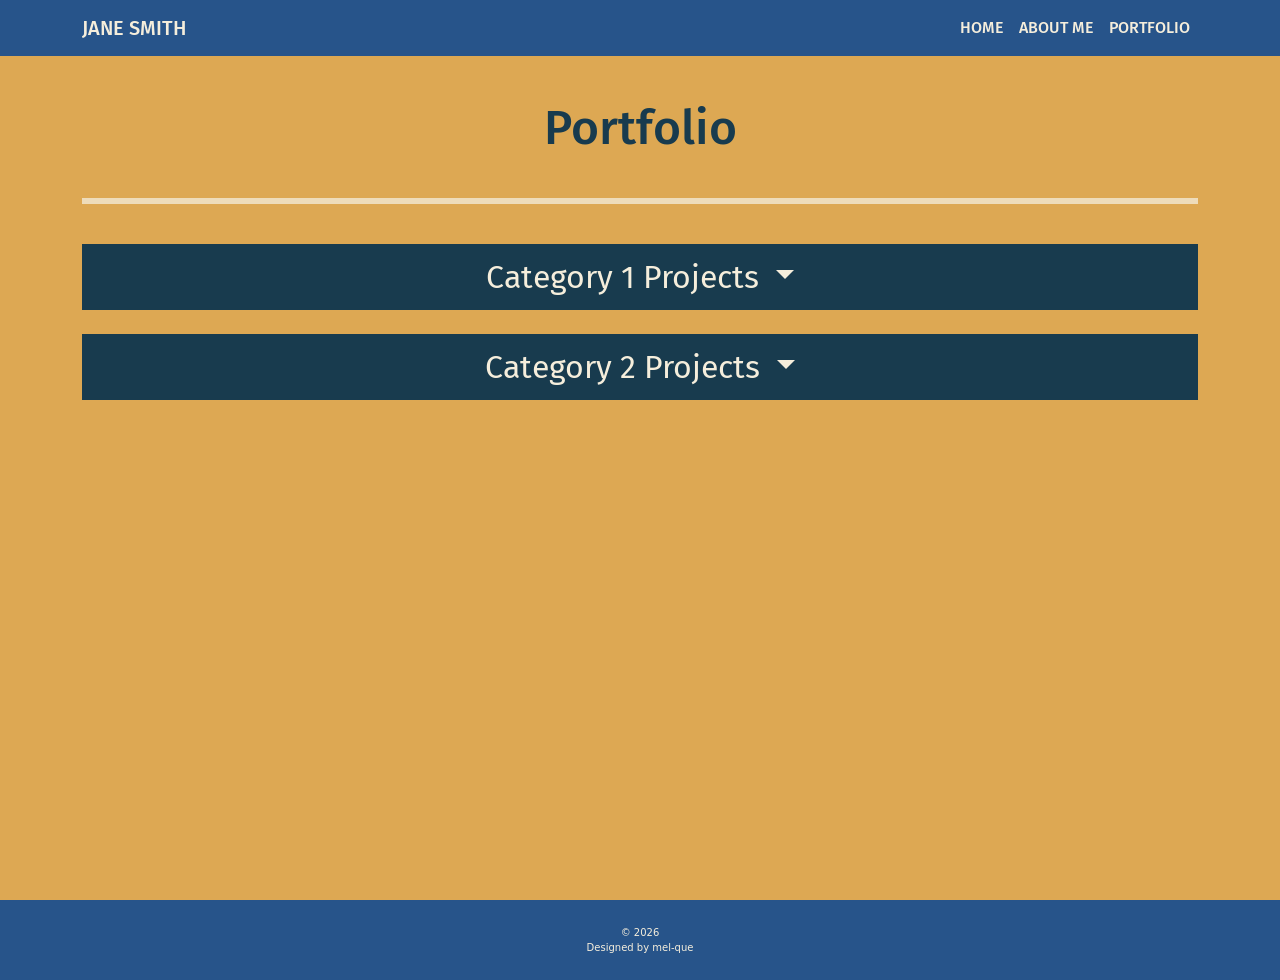
==== portfolio-page/portfolio.html @ 621c39cf "uploading template files from other repo see https://github.com/mel-que/web-development for details" ====
<!DOCTYPE html>
<html lang="en">

<head>
    <meta charset="UTF-8">
    <meta name="viewport" content="width=device-width, initial-scale=1.0">
    <title>Jane Smith</title>
    <link href="https://cdn.jsdelivr.net/npm/bootstrap@5.3.3/dist/css/bootstrap.min.css" rel="stylesheet" integrity="sha384-QWTKZyjpPEjISv5WaRU9OFeRpok6YctnYmDr5pNlyT2bRjXh0JMhjY6hW+ALEwIH" crossorigin="anonymous">
    <link href="https://cdn.jsdelivr.net/npm/bootstrap-icons/font/bootstrap-icons.css" rel="stylesheet">
    <link href="./styles.css" rel="stylesheet">
    <link href="https://fonts.googleapis.com/css?family=Press+Start+2P" rel="stylesheet">

    <link rel="preconnect" href="https://fonts.googleapis.com">
    <link rel="preconnect" href="https://fonts.gstatic.com" crossorigin>
    <link href="https://fonts.googleapis.com/css2?family=Fira+Sans:ital,wght@0,100;0,200;0,300;0,400;0,500;0,600;0,700;0,800;0,900;1,100;1,200;1,300;1,400;1,500;1,600;1,700;1,800;1,900&family=Roboto:ital,wght@0,100..900;1,100..900&display=swap" rel="stylesheet">
</head>

<body>

  <!-- Navigation -->
  <nav class="navbar navbar-expand-lg fixed-top">
    <div class="container">
      <a class="navbar-brand" href="../index.html">Jane Smith</a>
      <button class="navbar-toggler" type="button" data-bs-toggle="collapse" data-bs-target="#navbarNav" aria-controls="navbarNav" aria-expanded="false" aria-label="Toggle navigation">
        <span class="navbar-toggler-icon"></span>
      </button>
      <div class="collapse navbar-collapse" id="navbarNav">
        <ul class="navbar-nav ms-auto">
          <li class="nav-item">
            <a class="nav-link" href="../index.html">Home</a> <!--need to change links based on repo-->
          </li>
          <li class="nav-item">
            <a class="nav-link" href="../index.html#about">About Me</a>
          </li>
          <li class="nav-item">
            <a class="nav-link" href="#portfolio">Portfolio</a>
          </li>
        </ul>
      </div>
    </div>
  </nav>


<!-- Portfolio Grid Section -->
<section id="portfolio">
  <div class="container">
    <div class="row">
      <div class="col-lg-12 portfolio-head">
        <h2>Portfolio</h2>
        <hr class="wide-accent">
      </div>
    </div>
  </div>

  <div class="container">

    <!-- Cards container for different sections -->
    <div id="collapse-sections">
      <!-- The collapse sections will be dynamically created here -->
    </div>
  </div>
</section>

<!-- Footer -->
<footer class="text-center">
  <div class="footer">
      <div class="container">
        <div class="row">
          <div class="footer-text col-lg-12">
            <p>&copy; <span id="current-year"></span></p>
            <p>Designed by mel-que</p>
          </div>
        </div>
      </div>
    </div>
</footer>
  
<!-- Scroll to Top Button (Only visible on small and extra-small screen sizes) -->
<div class="scroll-top page-scroll d-block d-sm-none">
<a class="btn" href="#portfolio">
  <i class="bi bi-arrow-up-circle"></i>
</a>
</div>

<script src="https://cdn.jsdelivr.net/npm/bootstrap@5.1.0/dist/js/bootstrap.bundle.min.js"></script>
<script src="index.js"></script>
</body>

</html>
---- portfolio-page/styles.css ----
/* Import colors.css */
@import url('./colors.css');

/* Navigation bar style */
.navbar {
    background-color: var(--bar-color);
    color: var(--primary-color);
    font-family: "Fira Sans", sans-serif;
    text-transform: uppercase;
    font-weight: 500;
    font-size: 1rem;
}

.navbar-brand, 
.nav-link {
    color: var(--primary-color);
}
.navbar-brand:hover, 
.nav-link:hover {
    color: var(--secondary-color);
}

.navbar-toggler {
    border-color: var(--primary-color);
}
.navbar-toggler-icon {
    filter: invert(1) grayscale(100%) brightness(100%) contrast(100%);
}

.navbar-toggler:hover {
    background-color: var(--secondary-color);
}
.navbar-toggler:focus {
    outline: none;
    box-shadow: none;
}

.vertical-rule {
    width: 1px;                /* Width of the line */
    height: 200px;             /* Height of the line */
    background-color: #3498db; /* Color of the line */
    margin: 20px auto;         /* Optional: Adds spacing around the line */
}

/* Portfolio section style */
section#portfolio {
    font-family: "Fira Sans",sans-serif;
    color: var(--background-color);
    background: var(--secondary-color);
    min-height: 100vh;
    display: block;
}

.portfolio-head h2 {
    text-align: center;
    margin-top: 100px;
    margin-bottom: 0px;
    padding: 0;
    font-size: 3rem;
}

hr.wide-accent {
    margin: 40px auto;
    padding: 0;
    width: 100%;
    border: 0;
    border: solid 3px;
    text-align: center;
    overflow: visible;
    color: var(--primary-color);
    opacity: 0.75;
}


.projectTitle {
    color: var(--background-color);
    text-align: left;
}

.projectDetails {
    font-size: 1rem;
    color: var(--background-color);
}

.btn {
    font-size: 2rem;
    background-color: var(--background-color) !important;
    color: var(--primary-color) !important;
    border-radius: 0;
    border-color: var(--background-color) !important;
}

.card {
    border-radius: 0;
}

.card-body {
    background-color: var(--primary-color);
}

.d-flex{
    flex-direction: column;
    align-content: center;
}

.card-img-left {
    width: 100%; 
    height: 300px;
    object-fit: contain;
    padding: 1rem;
}


@media (min-width: 768px) {
    .d-flex{
        flex-direction: row;
        align-content: center;
    }
    
    .card-img-left {
        width: 50%; 
        /* height: 500px; */
        object-fit: contain;
        padding: 1rem;
    }
    .card-body {
        width: 50%;
    }
}


/* Footer section style */
footer {
    color: var(--primary-color);
    padding: 25px 0;
    background-color: var(--bar-color);
}

.footer-text p {
    margin: 0;
    font-size: 10px;
}

/* Scroll button section style */
/* location of button */
.scroll-top {
    z-index: 1049;
    position: fixed;
    right: 2%;
    bottom: 2%;
    width: 50px;
    height: 50px;
}

/* appearance of button */
.scroll-top .btn,
.scroll-top .btn i {
    display: flex;
    justify-content: center;
    align-items: center;
    width: 50px;
    height: 50px;
    border-radius: 100%;
    background-color: transparent;
    border: none;
    margin: 0;
    font-size: 30px;
    color: var(--primary-color);
}





/************* FROM OLD FILES ****************/
/* a,
a:hover,
a:focus,
a:active,
a.active {
    outline: 0;
    color: #{{ site.color.primary }};
}


hr.star-dot {
    margin: 15px auto 15px;
    padding: 0;
    width: 100%;
    border: 0;
    border-top: double 2px;
    text-align: center;
    overflow: visible;
}


.img-centered {
    margin: 0 auto;
} */





/* Flexbox Portfolio Grid */
/* @media (min-width: 640px) {
    .portfolio-flex-grid .portfolio-flex-row {
      display: flex;
      flex-flow: row wrap;
      align-items: stretch;
      justify-content: center;
    }
    .portfolio-flex-grid .portfolio-flex-row .portfolio-flex-item {
      flex: 1 0 49%;
      max-width: 49%;
    }
  }
  @media (min-width: 960px) {
    .portfolio-flex-grid .portfolio-flex-row .portfolio-flex-item {
      flex: 1 0 32%;
      max-width: 32%;
    }
  } */
  /* A large grid might need four columns on widescreen layouts */
  /* @media (min-width: 1380px) {
    .portfolio-flex-grid .portfolio-flex-row .portfolio-flex-item {
      flex: 1 0 23.5%;
      max-width: 23.5%;
    }
  } */
/* 
.btn-outline {
    margin-top: 15px;
    border: solid 2px #fff;
    font-size: 20px;
    color: #fff;
    background: 0 0;
    transition: all .3s ease-in-out;
}

.btn-outline:hover,
.btn-outline:focus,
.btn-outline:active,
.btn-outline.active {
    border: solid 2px #fff;
    color: #{{ site.color.primary }};
    background: #fff;
}






.portfolio-modal .modal-content {
    padding: 100px 0;
    min-height: 100%;
    border: 0;
    border-radius: 0;
    text-align: center;
    background-clip: border-box;
    -webkit-box-shadow: none;
    box-shadow: none;
}

.portfolio-modal .modal-content h2 {
    margin: 0;
    font-size: 3em;
}

.portfolio-modal .modal-content img {
    margin-bottom: 30px;
}

.portfolio-modal .modal-content .item-details {
    margin: 30px 0;
}

.portfolio-modal .close-modal {
    position: absolute;
    top: 25px;
    right: 25px;
    width: 75px;
    height: 75px;
    background-color: transparent;
    cursor: pointer;
}

.portfolio-modal .close-modal:hover {
    opacity: .3;
}

.portfolio-modal .close-modal .lr {
    z-index: 1051;
    width: 1px;
    height: 75px;
    margin-left: 35px;
    background-color: #{{ site.color.secondary }};
    -webkit-transform: rotate(45deg);
    -ms-transform: rotate(45deg);
    transform: rotate(45deg);
}

.portfolio-modal .close-modal .lr .rl {
    z-index: 1052;
    width: 1px;
    height: 75px;
    background-color: #{{ site.color.secondary }};
    -webkit-transform: rotate(90deg);
    -ms-transform: rotate(90deg);
    transform: rotate(90deg);
} */
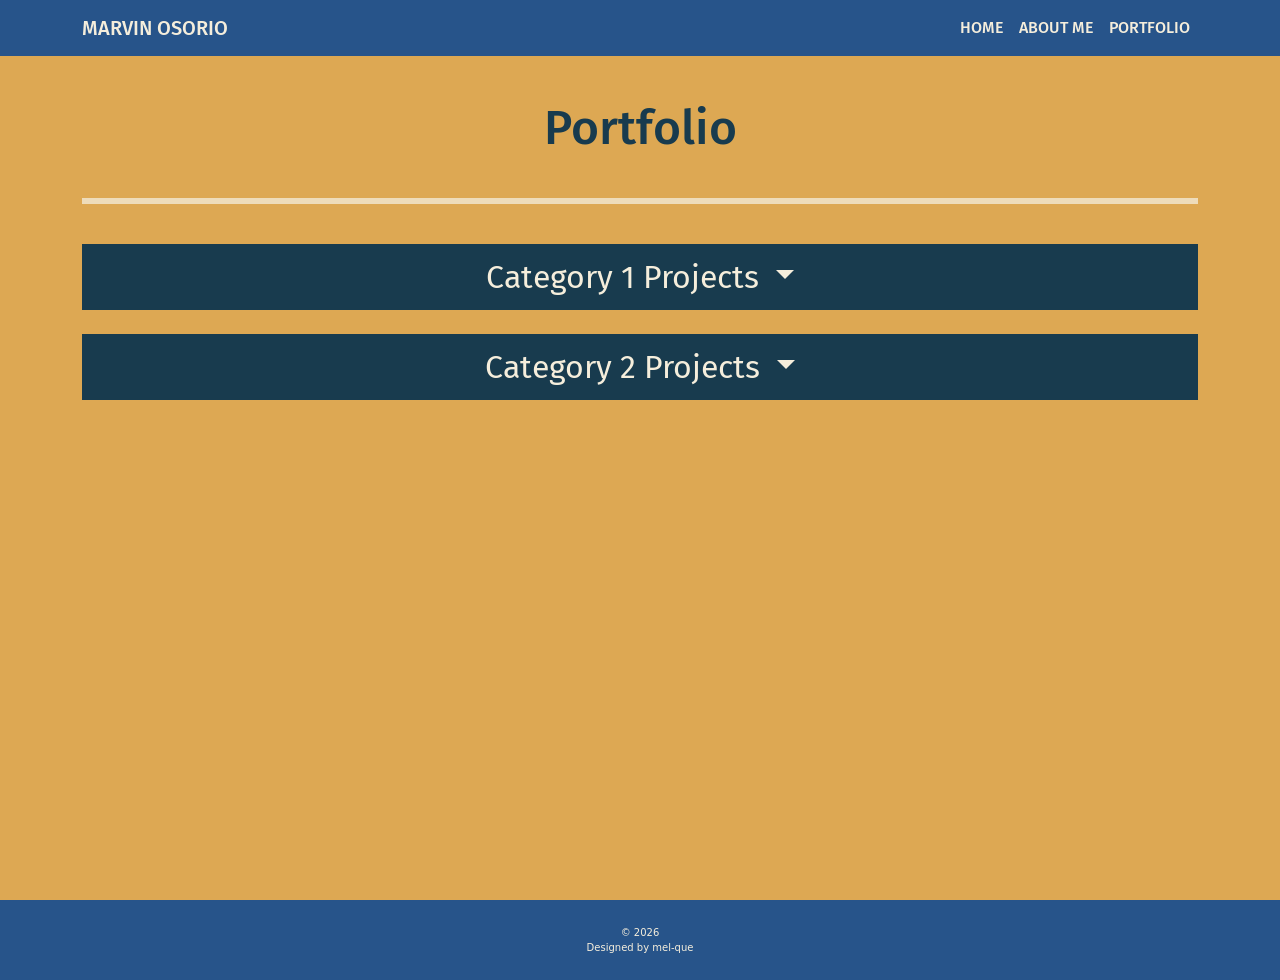
==== commit f7f77595: "Update portfolio.html Updating placeholder names" ====
--- a/portfolio-page/portfolio.html
+++ b/portfolio-page/portfolio.html
@@ -4,7 +4,7 @@
 <head>
     <meta charset="UTF-8">
     <meta name="viewport" content="width=device-width, initial-scale=1.0">
-    <title>Jane Smith</title>
+    <title>Marvin Osorio</title>
     <link href="https://cdn.jsdelivr.net/npm/bootstrap@5.3.3/dist/css/bootstrap.min.css" rel="stylesheet" integrity="sha384-QWTKZyjpPEjISv5WaRU9OFeRpok6YctnYmDr5pNlyT2bRjXh0JMhjY6hW+ALEwIH" crossorigin="anonymous">
     <link href="https://cdn.jsdelivr.net/npm/bootstrap-icons/font/bootstrap-icons.css" rel="stylesheet">
     <link href="./styles.css" rel="stylesheet">
@@ -20,7 +20,7 @@
   <!-- Navigation -->
   <nav class="navbar navbar-expand-lg fixed-top">
     <div class="container">
-      <a class="navbar-brand" href="../index.html">Jane Smith</a>
+      <a class="navbar-brand" href="../index.html">Marvin Osorio</a>
       <button class="navbar-toggler" type="button" data-bs-toggle="collapse" data-bs-target="#navbarNav" aria-controls="navbarNav" aria-expanded="false" aria-label="Toggle navigation">
         <span class="navbar-toggler-icon"></span>
       </button>
@@ -33,7 +33,7 @@
             <a class="nav-link" href="../index.html#about">About Me</a>
           </li>
           <li class="nav-item">
-            <a class="nav-link" href="#portfolio">Portfolio</a>
+            <a class="nav-link" href="portfolio-page/portfolio.html">Portfolio</a>
           </li>
         </ul>
       </div>
